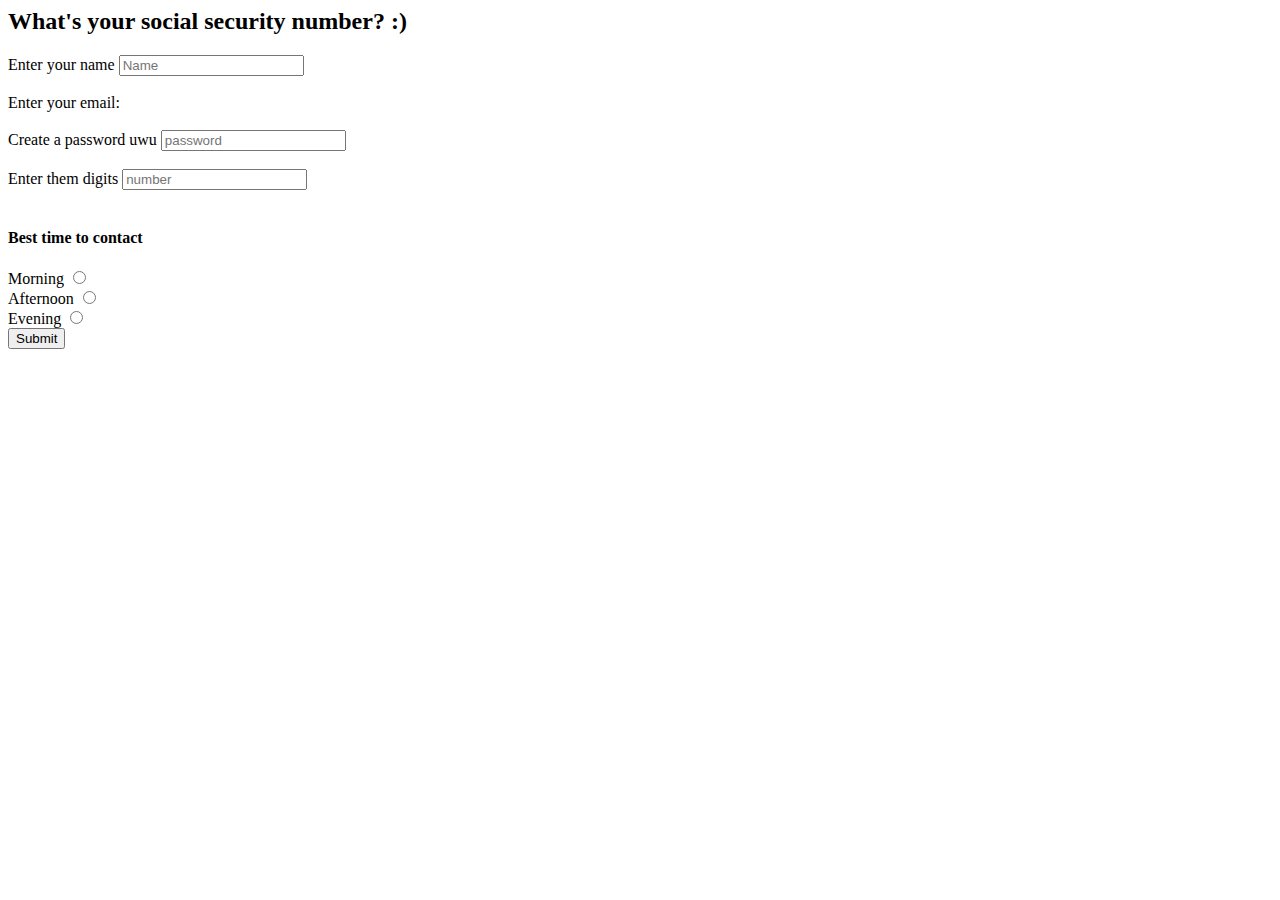
==== forms.html @ c7b6869a "forms written in forms.html" ====
<body>

    <main>

        <form id="foramation" action="https://deermartinez.github.io/Forms-and-Tables1/" method="get">
            <h2> What's your social security number? :)</h2>
            <label for="name">Enter your name </label>
            <input type="text" id="name" placeholder="Name" <br><br><br>

            <label for="email">Enter your email:</label>
            <inut type="email" id="email" placeholder="Email">

            <br><br>

            <label for="password">Create a password uwu</label>
            <input type="password" id="password" placeholder="password">


            <br><br>

            <label for="telephone">Enter them digits</label>
            <input type="tel" id="telephone" placeholder="number">

            <br><br>
            <h4>Best time to contact</h4>

            <label for="morning">Morning</label>
            <input type="radio" id="morning" name="contact time" value="morning">
            <br>
            <label for="afternoon">Afternoon </label>
            <input type="radio" id="afternoon" name="contact time" value="afternoon"> 
            <br>
            <label for="evening"> Evening </label>
            <input type="radio" id="evening" name="contact time" value="evening">
            <br>
            <input type="submit" id="submit">



















        </form>
    </main>




</body>
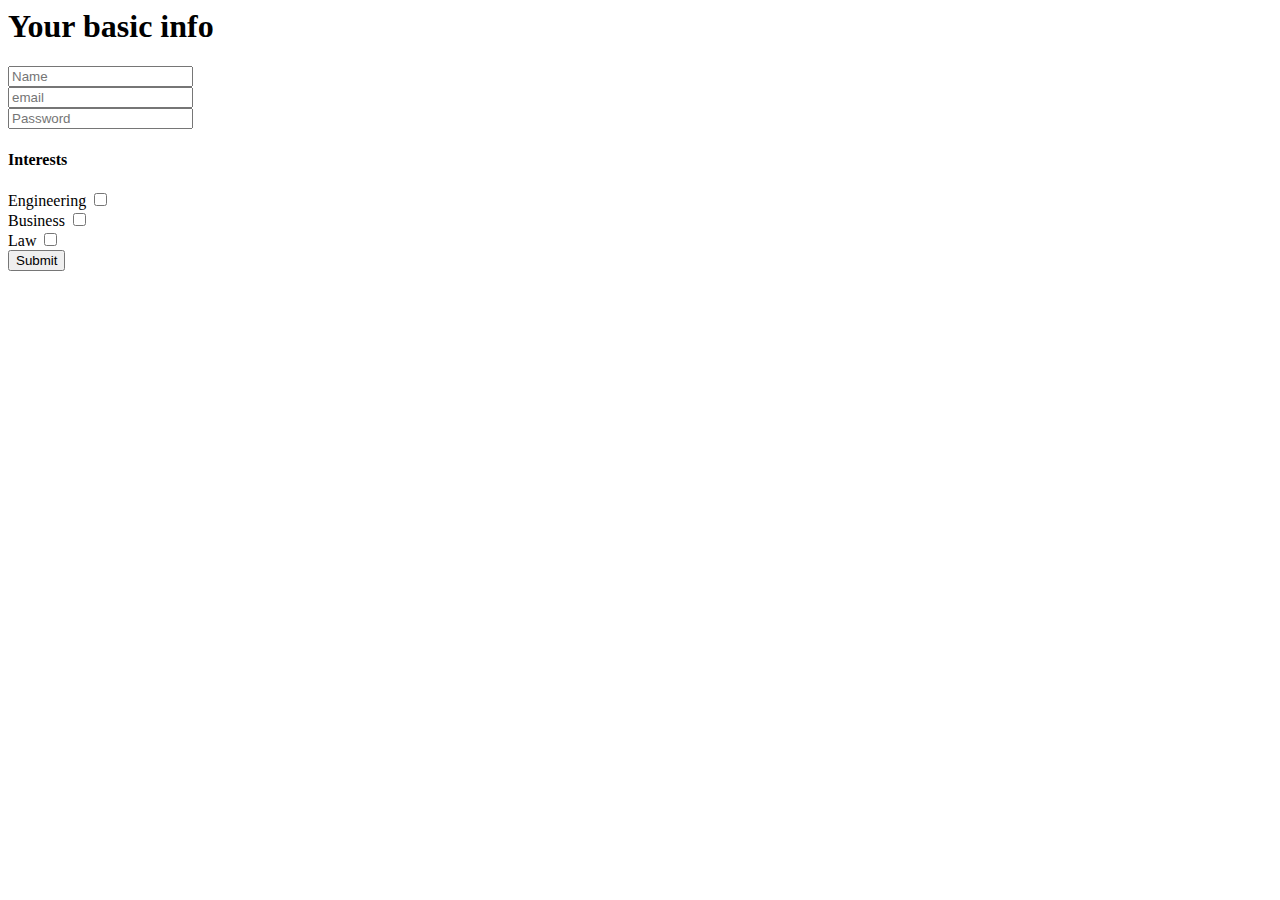
==== commit 010f89e8: "Form added with radio and sumbit" ====
--- a/forms.html
+++ b/forms.html
@@ -2,13 +2,60 @@
 
     <main>
 
-        <form id="foramation" action="https://deermartinez.github.io/Forms-and-Tables1/" method="get">
-            <h2> What's your social security number? :)</h2>
+        <form id="foramation" action="" method="get">
+
+            <h1>Your basic info</h1>
+            
+
+
+
+    
+            <label for="Name"></label>
+            <input type="Name" id="Name" placeholder="Name">
+            <br>
+            <label for="email"></label>
+            <input type="email" id="email" placeholder="email">
+            <br>
+            <label for="password"></label>
+            <input type="Password" id="Password" placeholder="Password">
+            <br>
+
+
+
+            <h4>Interests</h4>
+            <label for="">Engineering</label>
+            <input type="checkbox" id="" name="" value="Engineering">
+            <br>
+            <label for="">Business</label>
+            <input type="checkbox" id="" name="" value="Business">
+            <br>
+            <label for="">Law</label>
+            <input type="checkbox" id="" name="" value="Law">
+            <br>
+
+
+
+
+            <input type="submit" id="submit">
+            <br>
+        </form>
+    </main>
+
+</body>
+
+<!-- now hiring
+4 inputs
+5th should be checkbox
+one is submit    -->
+
+
+
+<!-- <h2> What's your social security number? :)</h2>
             <label for="name">Enter your name </label>
             <input type="text" id="name" placeholder="Name" <br><br><br>
 
             <label for="email">Enter your email:</label>
-            <inut type="email" id="email" placeholder="Email">
+            <input type="email" id="email" placeholder="Email">
 
             <br><br>
 
@@ -24,39 +71,14 @@
             <br><br>
             <h4>Best time to contact</h4>
 
+            <input type="radio" id="morning" name="contact time" value="morning">  
             <label for="morning">Morning</label>
-            <input type="radio" id="morning" name="contact time" value="morning">
             <br>
+            <input type="radio" id="afternoon" name="contact time" value="afternoon">             
             <label for="afternoon">Afternoon </label>
-            <input type="radio" id="afternoon" name="contact time" value="afternoon"> 
             <br>
+              <input type="radio" id="evening" name="contact time" value="evening">          
             <label for="evening"> Evening </label>
-            <input type="radio" id="evening" name="contact time" value="evening">
+
             <br>
-            <input type="submit" id="submit">
-
-
-
-
-
-
-
-
-
-
-
-
-
-
-
-
-
-
-
-        </form>
-    </main>
-
-
-
-
-</body>+            <input type="submit" id="submit"> -->